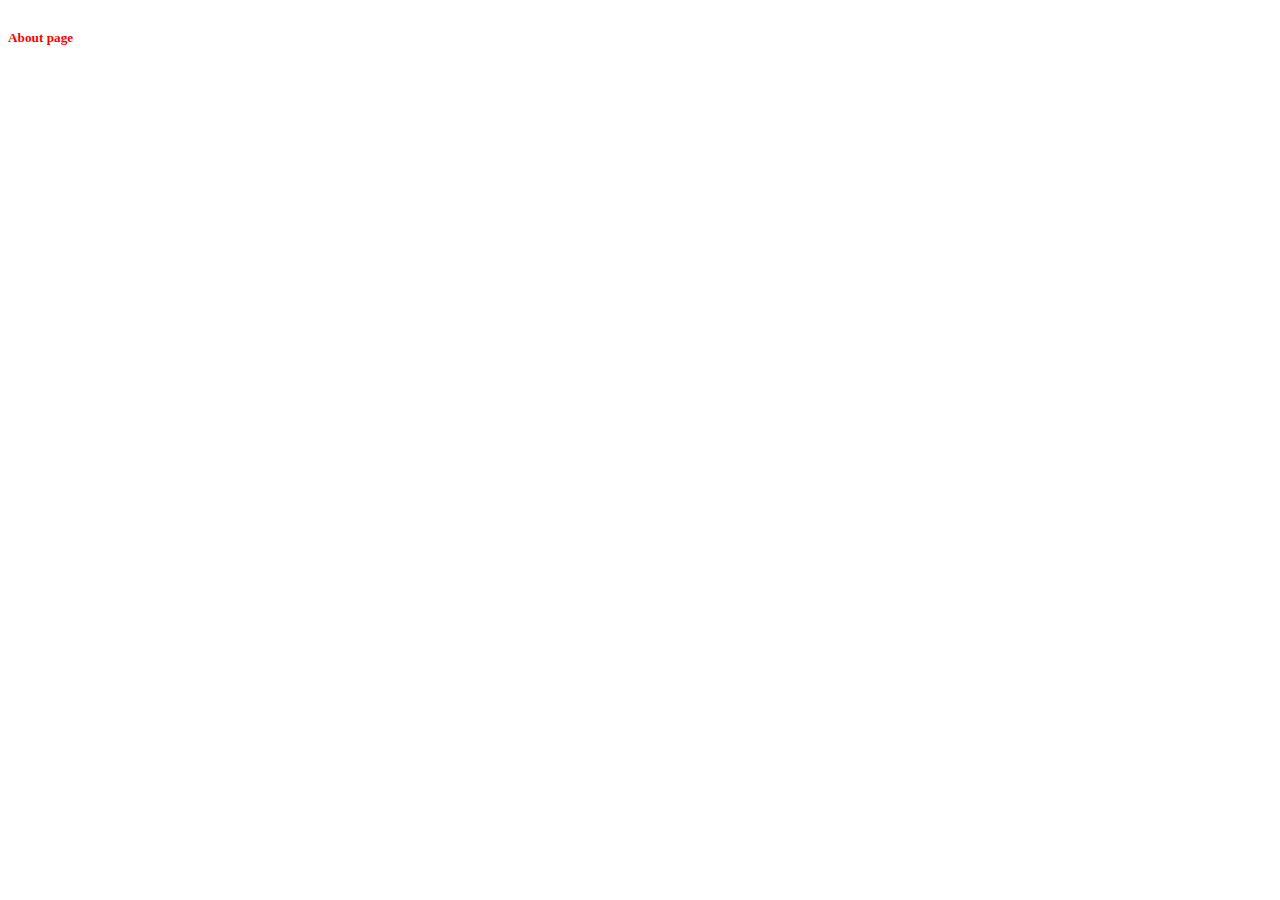
==== about.html @ f191b4a2 "added about page" ====
<!DOCTYPE html>
<html lang="en">
<head>
  <meta charset="UTF-8">
  <meta http-equiv="X-UA-Compatible" content="IE=edge">
  <meta name="viewport" content="width=device-width, initial-scale=1.0">
  <title>Portfolio Website</title>
  <link rel="stylesheet" href="css/site.css">
</head>
<body>
  <h5>About page</h5>
</body>
</html>
---- css/site.css ----
body {
  align-content: center;
}

h5 {
  color: red;
}
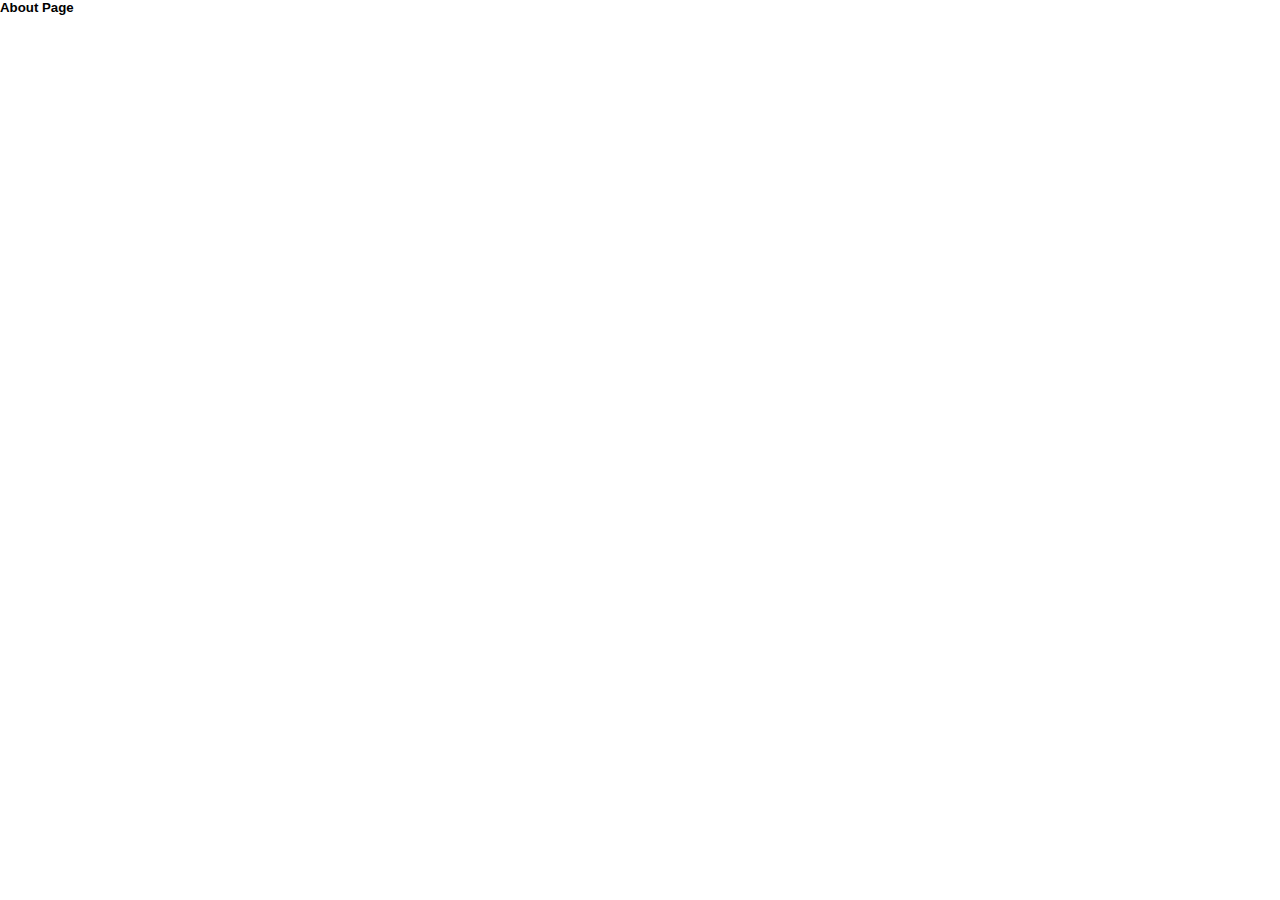
==== commit b279db98: "modified about.html" ====
--- a/about.html
+++ b/about.html
@@ -8,6 +8,6 @@
   <link rel="stylesheet" href="css/site.css">
 </head>
 <body>
-  <h5>About page</h5>
+  <h5>About Page</h5>
 </body>
 </html>--- a/css/site.css
+++ b/css/site.css
@@ -1,7 +1,135 @@
-body {
-  align-content: center;
+*{
+    margin:0;
+    padding:0;
+    font-family: 'Poppins', sans-serif;
+}
+.header{
+    min-height:100vh;
+    width:100;
+    background-image:url(https://user-images.githubusercontent.com/113114313/191678355-e09f84c2-3d59-47a0-a63e-c214d8178f76.jpg);
+    background-position:center;
+    background-size:cover;
+    position:relative;
+    
+}
+nav{
+    display:flex;
+    padding: 2% 6%;
+    justify-content:space-between;
+    align-items:center;
+}
+nav img{
+    width:100px;
+    align-items: flex-start
+}
+.nav-links ul li{
+    list-style: none;
+    display: inline-block;
+    padding: 8px 12px;
+    position: relative;
+}
+.nav-links ul li a{
+    color:black;
+    text-decoration:none;
+    font-size:20px;
+
+}
+.nav-links ul li::after{
+    content:'';
+    width:0%;
+    height: 2px;
+    background: #f44336;
+    display:block;
+    margin: auto;
+    transition:0.5s;
+    
+}
+.nav-links ul li:hover::after{
+     width:100%;
+}
+.txt-box{
+    width: 90%;
+    color:black;
+    position: absolute;
+    top: 30%;
+    left: 50%;
+    transform:translate(-50%,-50%);
+    text-align: center;
+}
+.txt-box{
+    margin: 10px 0 40px;
+    font-size: 45px;
+    color:black;
+}
+.txt-box1{
+    width: 90%;
+    color:#000000;
+    position: absolute;
+    top: 40%;
+    left: 50%;
+    transform:translate(-50%,-50%);
+    text-align:center;
+}
+.txt-box1{
+    margin: 20px 0 60px;
+    font-size: 20px;
+    color: #000000;
+}
+.products{
+    text-align: center;
+    margin-top: 5%;
+    font-size: 15px;
+    text-decoration:none;
+}
+.desc{
+    text-align: center;
+    background-color: antiquewhite;
+    table-layout: auto;
+    background-size: cover;
+    width: 100%;
+    display: table;
+   
+}
+.new{
+    margin-top:60px;
+}
+.para{
+    margin-bottom: 30px;
+}
+.container{
+    max-width: 1200px;
+    margin-left:15%;
+    background:#fff;
+    overflow:auto;
+    align-content:space-around;
+    
+}
+.gallery{
+    
+    margin:20px;
+    border: 1px solid #ccc;
+    width: 390px;
+    float:left;
+
+    
+}
+.gallery img{
+    width:100%;
+height:150%;
 }
 
-h5 {
-  color: red;
-}+.dessc{
+    padding: 25px;
+    text-align:center;
+    color:black;
+    text-decoration: none;
+
+}
+.end{
+    background-color: black;
+    color: white;
+    width: 100%;
+    height: 150px;
+    text-align: center;
+    font-size: 20px;
+}
